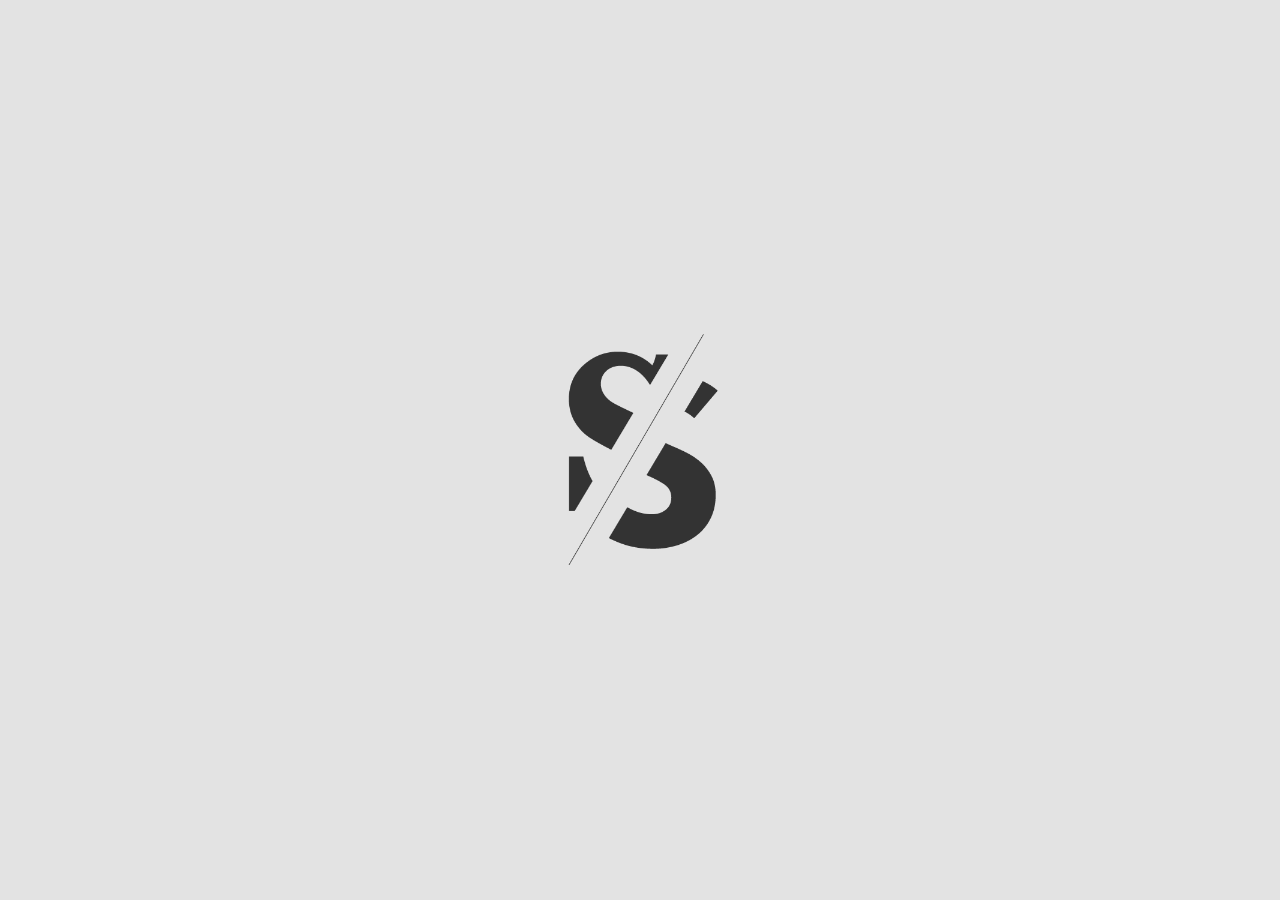
==== index.html @ 1c8a7d3e "init" ====
<!DOCTYPE html>
<html lang="en">
<head>
    <meta charset="UTF-8">
    <meta name="description" content="601 Final">
    <meta name="author" content="Hui Jing">
    <title>TYPOGRAPHY</title>
    <link rel="stylesheet" type="text/css" href="css/type.css">
    <script src="https://ajax.googleapis.com/ajax/libs/jquery/3.1.1/jquery.min.js"></script>
    <script type="text/javascript" src="/js/loading.js"></script>
</head>
<body>
<main>
    <div class="s_left">
        <img id="s_left_img" src="img/s_left_png.png" alt="s_left">
    </div>
    <div class="line">
        <img id="line_img" src="img/line_png.png" alt="line">
    </div>
    <div class="s_right">
        <img id="s_right_img" src="img/s_right_png.png" alt="s_right">
    </div>
</main>
<footer>

</footer>
</body>
</html>
---- css/type.css ----
body {
    background-color: #E3E3E3;
    margin: 0 auto;
}

/***** LOADING *****/

.line {
    position: absolute;
    top: 50%;
    left: 50%;
    margin-top: -150px;
    margin-left: -150px;
}

#line_img {
    width: 60%;
}

.s_left {
    position: absolute;
    top: 50%;
    left: 50%;
    margin-top: -150px;
    margin-left: -150px;
    -webkit-animation-name: leftmove;
    -webkit-animation-timing-function: linear;
    -webkit-animation-duration: 2s;
    -webkit-animation-iteration-count: 3;
    animation-name: leftmove;
    animation-timing-function: linear;
    animation-duration: 2s;
    animation-iteration-count: 3;
}

#s_left_img {
    width: 60%;
}

@-webkit-keyframes leftmove {
    0% {
        top: 50%;
        left: 50%;
        margin-top: -150px;
        margin-left: -150px;
    }
    50% {
        top: 50%;
        left: 50%;
        margin-top: -180px;
        margin-left: -180px;
    }
    100% {
        top: 50%;
        left: 50%;
        margin-top: -150px;
        margin-left: -150px;
    }
}

@keyframes leftmove {
    0% {
        top: 50%;
        left: 50%;
        margin-top: -150px;
        margin-left: -150px;
    }
    50% {
        top: 50%;
        left: 50%;
        margin-top: -180px;
        margin-left: -180px;
    }
    100% {
        top: 50%;
        left: 50%;
        margin-top: -150px;
        margin-left: -150px;
    }
}

.s_right {
    position: absolute;
    top: 50%;
    left: 50%;
    margin-top: -150px;
    margin-left: -150px;
    -webkit-animation-name: rightmove;
    -webkit-animation-timing-function: linear;
    -webkit-animation-duration: 2s;
    -webkit-animation-iteration-count: 3;
    animation-name: rightmove;
    animation-timing-function: linear;
    animation-duration: 2s;
    animation-iteration-count: 3;
}

#s_right_img {
    width: 60%;
}

@-webkit-keyframes rightmove {
    0% {
        top: 50%;
        left: 50%;
        margin-top: -150px;
        margin-left: -150px;
    }
    50% {
        top: 50%;
        left: 50%;
        margin-top: -120px;
        margin-left: -120px;
    }
    100% {
        top: 50%;
        left: 50%;
        margin-top: -150px;
        margin-left: -150px;
    }
}

@keyframes rightmove {
    0% {
        top: 50%;
        left: 50%;
        margin-top: -150px;
        margin-left: -150px;
    }
    50% {
        top: 50%;
        left: 50%;
        margin-top: -120px;
        margin-left: -120px;
    }
    100% {
        top: 50%;
        left: 50%;
        margin-top: -150px;
        margin-left: -150px;
    }
}

/***** HEADER *****/

.slide-down {
    width: 100%;
    height: 188px;
    display: none;
    background-color: #fafafa;
}

.top-logo {
    text-align: center;
}

.top-logo > img {
    margin-top: 20px;
    width: 35px;
}

/***** NAV BAR *****/

.nav-x {
    position: absolute;
    top: 30px;
    right: 10%;
}

.nav-x > img {
    width: 30px;
}

.nav-btn {
    margin: 40px 8em 0 8em;
}

.nav-btn table {
    width: 100%;
}

.nav-btn table tr td {
    text-align: center;
    width: 33.33%;
}

.nav-btn table tr td:first-child {
    text-align: left;
}

.nav-btn table tr td:last-child {
    text-align: right;
}

.nav-btn table tr td a {
    color: #333333;
    text-decoration: none;
    font-family: 'Roboto', sans-serif;
    letter-spacing: 0.2em;
}

.nav-btn table tr td a:hover {
    border-bottom: 1px solid #EA00EB;
}

.nav-btn table tr td a.current {
    color: #EA00EB;
}

/***** SUBTITLE LOGO *****/

.subtitle1 {
    text-align: center;
}

.subtitle1 > img {
    margin-top: 35px;
    width: 22%;
}

/***** MENU ICON *****/

.menu-icon {
    position: absolute;
    top: 50px;
    right: 10%;
}

.menu-icon > img {
    width: 38px;
}

main {
    margin: 1em 10% 0 10%;
}

/***** HOME IMG *****/

.home-image {
    position: relative;
}

.home-image img {
    position: absolute;
    top: 50px;
    width: 100%;
}

#home_back {
    z-index: -1;
    margin-bottom: 20px;
}

@-webkit-keyframes p_move {
    0% {
        top: 50px;
        animation-timing-function: ease-out;
    }
    17% {
        top: 63px;
        animation-timing-function: ease-in;
    }
    34% {
        top: 50px;
        animation-timing-function: ease-out;
    }
    51% {
        top: 58px;
        animation-timing-function: ease-in;
    }
    68% {
        top: 50px;
        animation-timing-function: ease-out;
    }
    85% {
        top: 63px;
        animation-timing-function: ease-in;
    }
    100% {
        top: 50px;
    }
}
@-moz-keyframes p_move {
    0% {
        top: 50px;
        animation-timing-function: ease-out;
    }
    17% {
        top: 63px;
        animation-timing-function: ease-in;
    }
    34% {
        top: 50px;
        animation-timing-function: ease-out;
    }
    51% {
        top: 58px;
        animation-timing-function: ease-in;
    }
    68% {
        top: 50px;
        animation-timing-function: ease-out;
    }
    85% {
        top: 63px;
        animation-timing-function: ease-in;
    }
    100% {
        top: 50px;
    }
}
@keyframes p_move {
    0% {
        top: 50px;
        animation-timing-function: ease-out;
    }
    17% {
        top: 63px;
        animation-timing-function: ease-in;
    }
    34% {
        top: 50px;
        animation-timing-function: ease-out;
    }
    51% {
        top: 58px;
        animation-timing-function: ease-in;
    }
    68% {
        top: 50px;
    }
    85% {
        top: 63px;
        animation-timing-function: ease-in;
    }
    100% {
        top: 50px;
    }
}

#home_t_p:hover{
    -moz-animation: p_move 3s;
    -moz-animation-iteration-count: infinite;
    -webkit-animation: p_move 3s;
    -webkit-animation-iteration-count: infinite;
    animation: p_move 3s;
    animation-iteration-count: infinite;
}
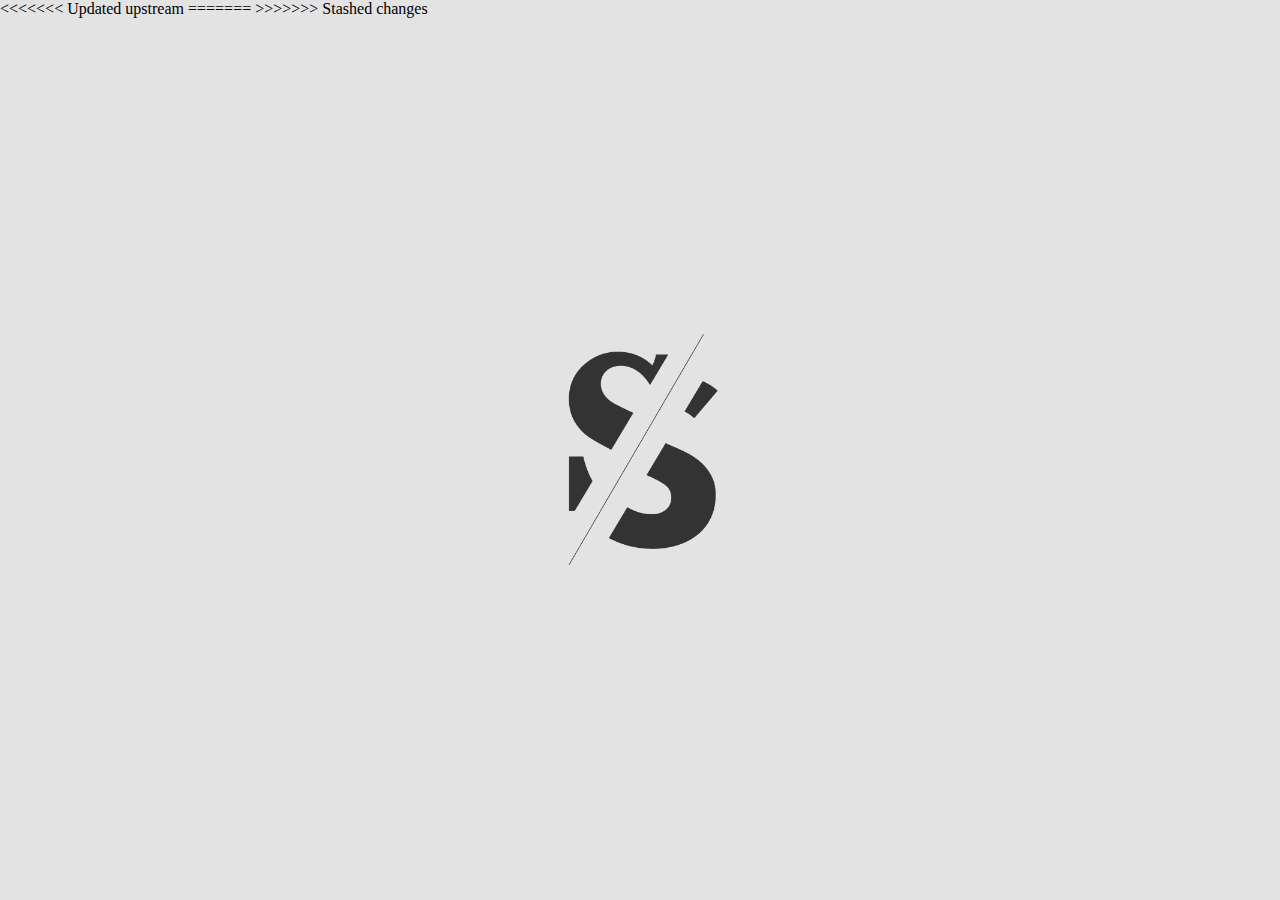
==== commit 5fd6dd8b: "update" ====
--- a/index.html
+++ b/index.html
@@ -4,10 +4,16 @@
     <meta charset="UTF-8">
     <meta name="description" content="601 Final">
     <meta name="author" content="Hui Jing">
+    <meta http-equiv="refresh" content="6;URL='html/home.html" >
     <title>TYPOGRAPHY</title>
+    <link rel="icon" href="img/icon.png">
     <link rel="stylesheet" type="text/css" href="css/type.css">
     <script src="https://ajax.googleapis.com/ajax/libs/jquery/3.1.1/jquery.min.js"></script>
-    <script type="text/javascript" src="/js/loading.js"></script>
+<<<<<<< Updated upstream
+    <!--<script type="text/javascript" src="/js/loading.js"></script>-->
+=======
+    <script type="text/javascript" src="/js/type.js"></script>
+>>>>>>> Stashed changes
 </head>
 <body>
 <main>
@@ -21,8 +27,5 @@
         <img id="s_right_img" src="img/s_right_png.png" alt="s_right">
     </div>
 </main>
-<footer>
-
-</footer>
 </body>
 </html>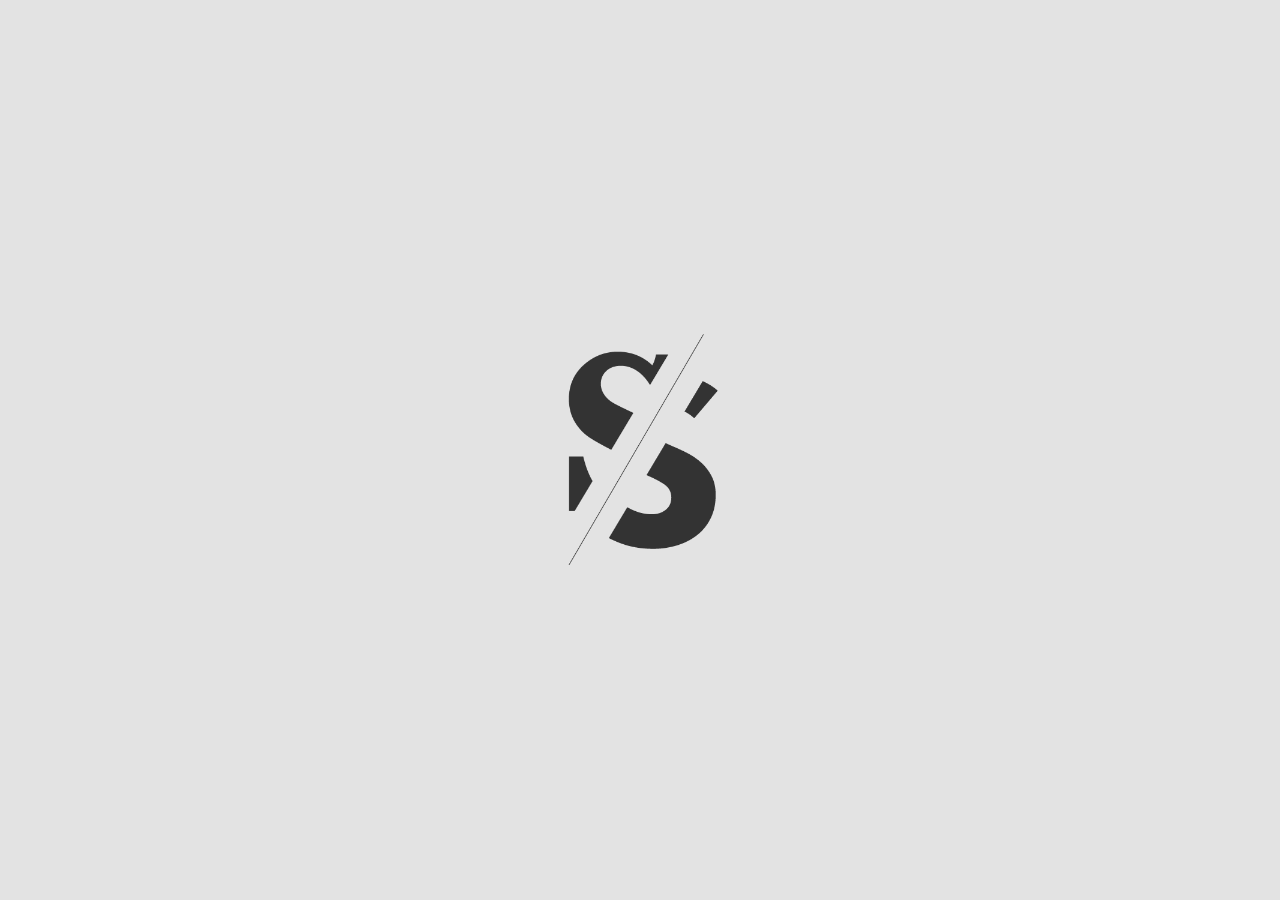
==== commit f4b92f0d: "update" ====
--- a/index.html
+++ b/index.html
@@ -9,11 +9,7 @@
     <link rel="icon" href="img/icon.png">
     <link rel="stylesheet" type="text/css" href="css/type.css">
     <script src="https://ajax.googleapis.com/ajax/libs/jquery/3.1.1/jquery.min.js"></script>
-<<<<<<< Updated upstream
-    <!--<script type="text/javascript" src="/js/loading.js"></script>-->
-=======
     <script type="text/javascript" src="/js/type.js"></script>
->>>>>>> Stashed changes
 </head>
 <body>
 <main>
--- a/css/type.css
+++ b/css/type.css
@@ -280,6 +280,7 @@
         top: 50px;
     }
 }
+
 @-moz-keyframes p_move {
     0% {
         top: 50px;
@@ -309,6 +310,7 @@
         top: 50px;
     }
 }
+
 @keyframes p_move {
     0% {
         top: 50px;
@@ -338,7 +340,7 @@
     }
 }
 
-#home_t_p:hover{
+#home_t_p:hover {
     -moz-animation: p_move 3s;
     -moz-animation-iteration-count: infinite;
     -webkit-animation: p_move 3s;
@@ -347,4 +349,152 @@
     animation-iteration-count: infinite;
 }
 
-
+/***** PROJECTS PAGE *****/
+
+.projects_width {
+    overflow: hidden;
+}
+
+.projects {
+    margin-bottom: 0;
+    overflow: hidden;
+    float: right;
+    font-size: 8em;
+    font-weight: 900;
+    letter-spacing: 0.025em;
+    font-family: 'Roboto', sans-serif;
+}
+
+#bodytext {
+    float: left;
+    width: 300px;
+    letter-spacing: 0.025em;
+    font-family: 'Roboto', sans-serif;
+    font-weight: 300;
+}
+
+#subtitletext{
+    float: left;
+    width: 300px;
+    letter-spacing: 0.025em;
+    font-family: 'Roboto', sans-serif;
+    font-weight: 600;
+}
+
+.clear{
+    clear: both;
+}
+
+hr{
+    width: 130px;
+    float: left;
+    border-bottom: 1px solid #EA00EB;
+    margin-top: -15px;
+}
+
+#inbox{
+    float: right;
+}
+
+.img+intro{
+    width:100%;
+    margin: 0 auto;
+}
+
+.row{
+    clear: both;
+    width: 100%;
+    padding-top: 20px;
+}
+
+.left{
+    width: 50%;
+    float: left;
+    overflow: hidden;
+}
+
+.right{
+    width: 40%;
+    float: left;
+    overflow: hidden;
+    padding-left: 10%;
+    padding-top: 20px;
+}
+
+.left img{
+    width:90%;
+}
+
+#last_img{
+    margin-bottom: 20px;
+}
+
+.date{
+    letter-spacing: 0.25em;
+    font-family: 'Roboto', sans-serif;
+    font-weight: 300;
+}
+
+.project_name{
+    font-family: 'Roboto', sans-serif;
+    letter-spacing: 0.125em;
+    font-weight: 900;
+    font-size: 3em;
+}
+
+.project_name:hover, .project_name:focus, .project_name:active{
+    color: #EA00EB;
+}
+
+.view_more {
+    letter-spacing: 0.25em;
+    font-family: 'Roboto', sans-serif;
+    font-weight: 400;
+    color: white;
+    padding: 20px;
+    background-color: #333333;
+    width: 122px;
+    display: inline-block;
+    vertical-align: middle;
+    -webkit-transform: perspective(1px) translateZ(0);
+    transform: perspective(1px) translateZ(0);
+    box-shadow: 0 0 1px transparent;
+    position: relative;
+    -webkit-transition-duration: 0.3s;
+    transition-duration: 0.3s;
+    -webkit-transition-property: transform;
+    transition-property: transform;
+}
+
+.view_more:before {
+    position: absolute;
+    z-index: -1;
+    top: calc(50% - 10px);
+    right: 0;
+    content: '';
+    border-style: solid;
+    border-width: 10px 0 10px 10px;
+    border-color: transparent transparent transparent #333333;
+    -webkit-transition-duration: 0.3s;
+    transition-duration: 0.3s;
+    -webkit-transition-property: transform;
+    transition-property: transform;
+}
+
+.view_more:hover, .view_more:focus, .view_more:active {
+    -webkit-transform: translateX(-10px);
+    transform: translateX(-10px);
+}
+
+.view_more:hover:before, .view_more:focus:before, .view_more:active:before {
+    -webkit-transform: translateX(10px);
+    transform: translateX(10px);
+}
+
+
+
+
+
+
+
+
